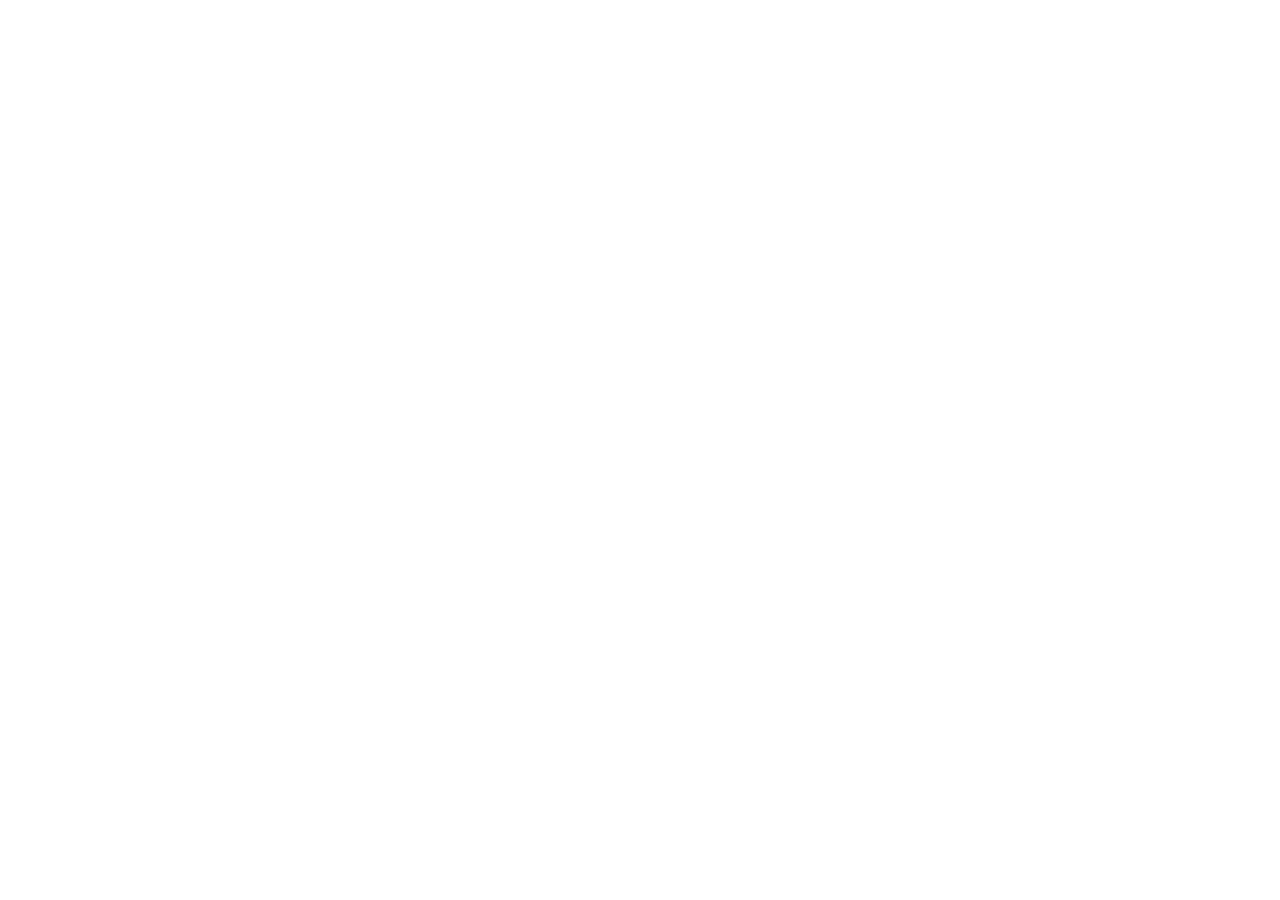
==== trees/trees.html @ 5cfed5ce "Index page updated to link to the other sites, and files for other sites are made" ====
<!DOCTYPE html>
<html lang="en">
<head>
    <meta charset="UTF-8">
    <meta name="viewport" content="width=device-width, initial-scale=1.0">
    <title>Trees</title>
</head>
<body>
    
</body>
</html>
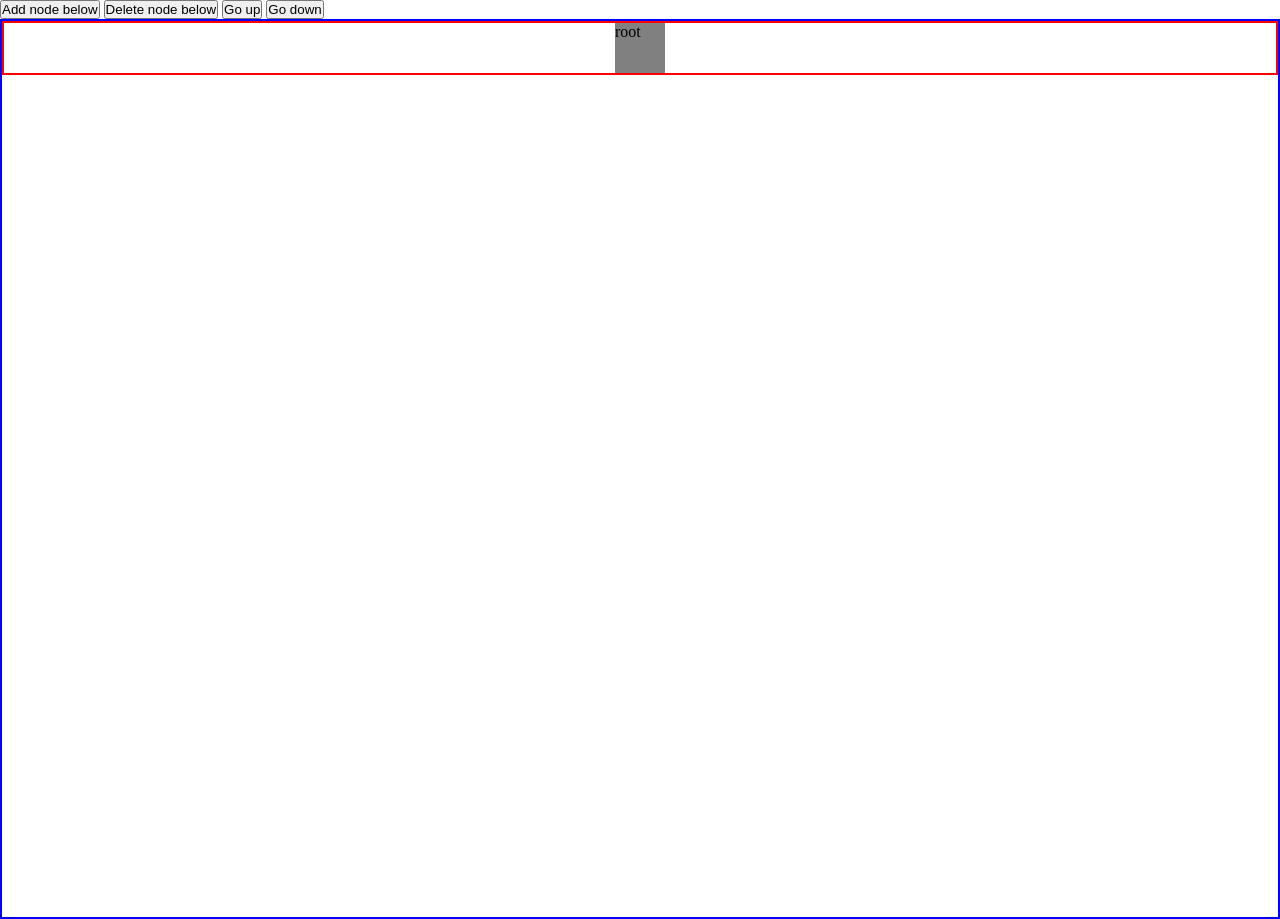
==== commit ff722578: "Added functionality for basic trees - adding and deleting node, and going up and down the tree. Chil" ====
--- a/trees/trees.html
+++ b/trees/trees.html
@@ -3,9 +3,27 @@
 <head>
     <meta charset="UTF-8">
     <meta name="viewport" content="width=device-width, initial-scale=1.0">
+    <link rel="stylesheet" href="trees.css">
     <title>Trees</title>
 </head>
 <body>
-    
+    <div id="button-container">
+        <button onclick="add_node()">Add node below</button>
+        <button onclick="delete_node()">Delete node below</button>
+        <button onclick="go_up()">Go up</button>
+        <button onclick="go_down()">Go down</button>
+    </div>
+    <div id="tree-container">
+        <div class="level" id="0">
+            <div class="node">root</div>
+        </div>
+        <!--
+        <div class="level" id="1">
+            <div class="node"></div>
+            <div class="node"></div>
+        </div>
+        -->
+    </div>
+    <script src="trees.js"></script>
 </body>
 </html>
--- a/trees/trees.css
+++ b/trees/trees.css
@@ -0,0 +1,26 @@
+*{
+    padding: 0;
+    margin: 0;
+    box-sizing: border-box;
+}
+
+#tree-container{
+    height: 100vh;
+    width: 100vw;
+    border: 2px blue solid;
+    display: flex;
+    flex-direction: column;
+    gap: 10px;
+}
+
+.node{
+    height: 50px;
+    width: 50px;
+    background-color: grey;
+}
+
+.level{
+    border: 2px pink solid;
+    display: flex;
+    justify-content: space-around;
+}
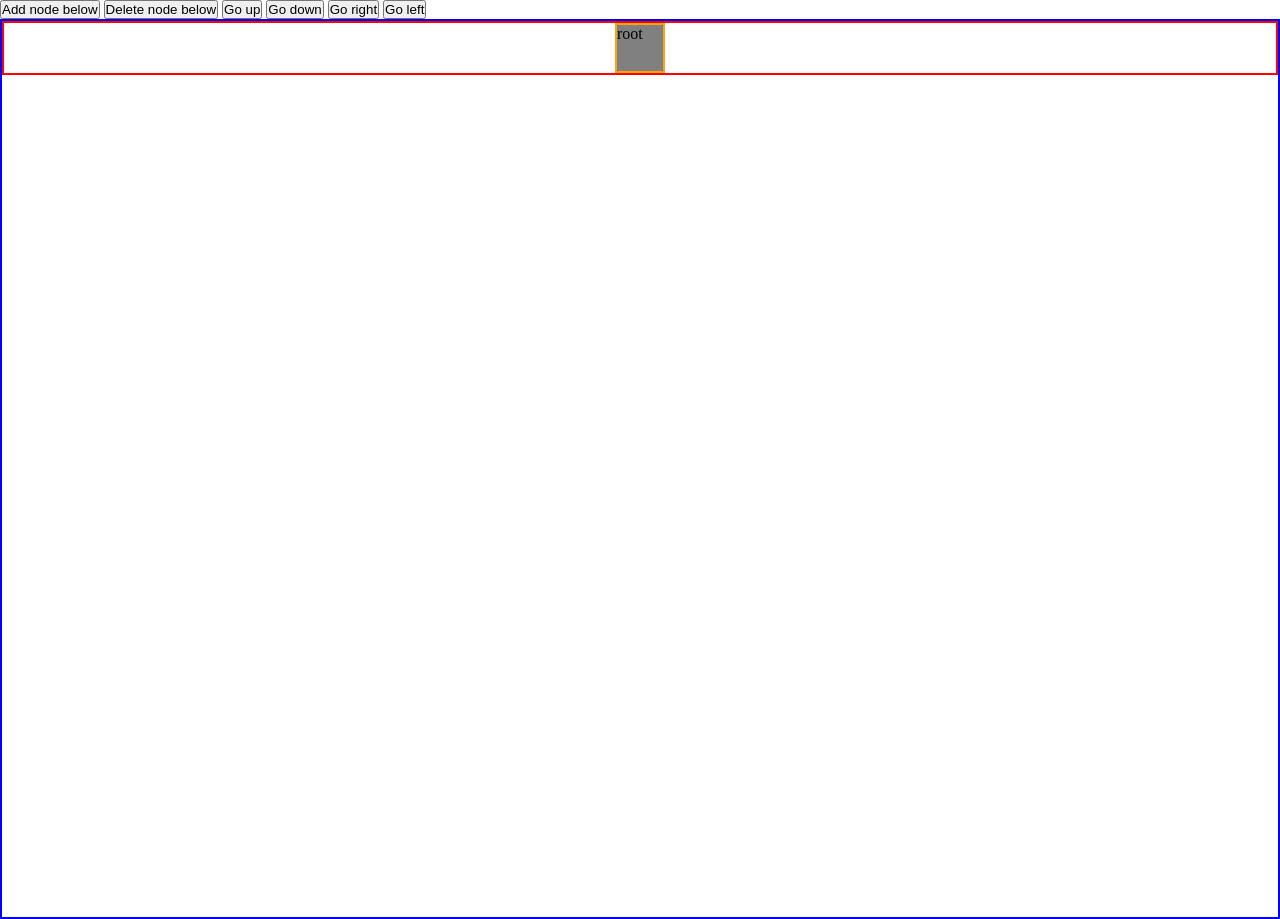
==== commit 8177c426: "Program styles current node to a different color" ====
--- a/trees/trees.html
+++ b/trees/trees.html
@@ -12,17 +12,13 @@
         <button onclick="delete_node()">Delete node below</button>
         <button onclick="go_up()">Go up</button>
         <button onclick="go_down()">Go down</button>
+        <button onclick="go_right()">Go right</button>
+        <button onclick="go_left()">Go left</button>
     </div>
     <div id="tree-container">
         <div class="level" id="0">
             <div class="node">root</div>
         </div>
-        <!--
-        <div class="level" id="1">
-            <div class="node"></div>
-            <div class="node"></div>
-        </div>
-        -->
     </div>
     <script src="trees.js"></script>
 </body>
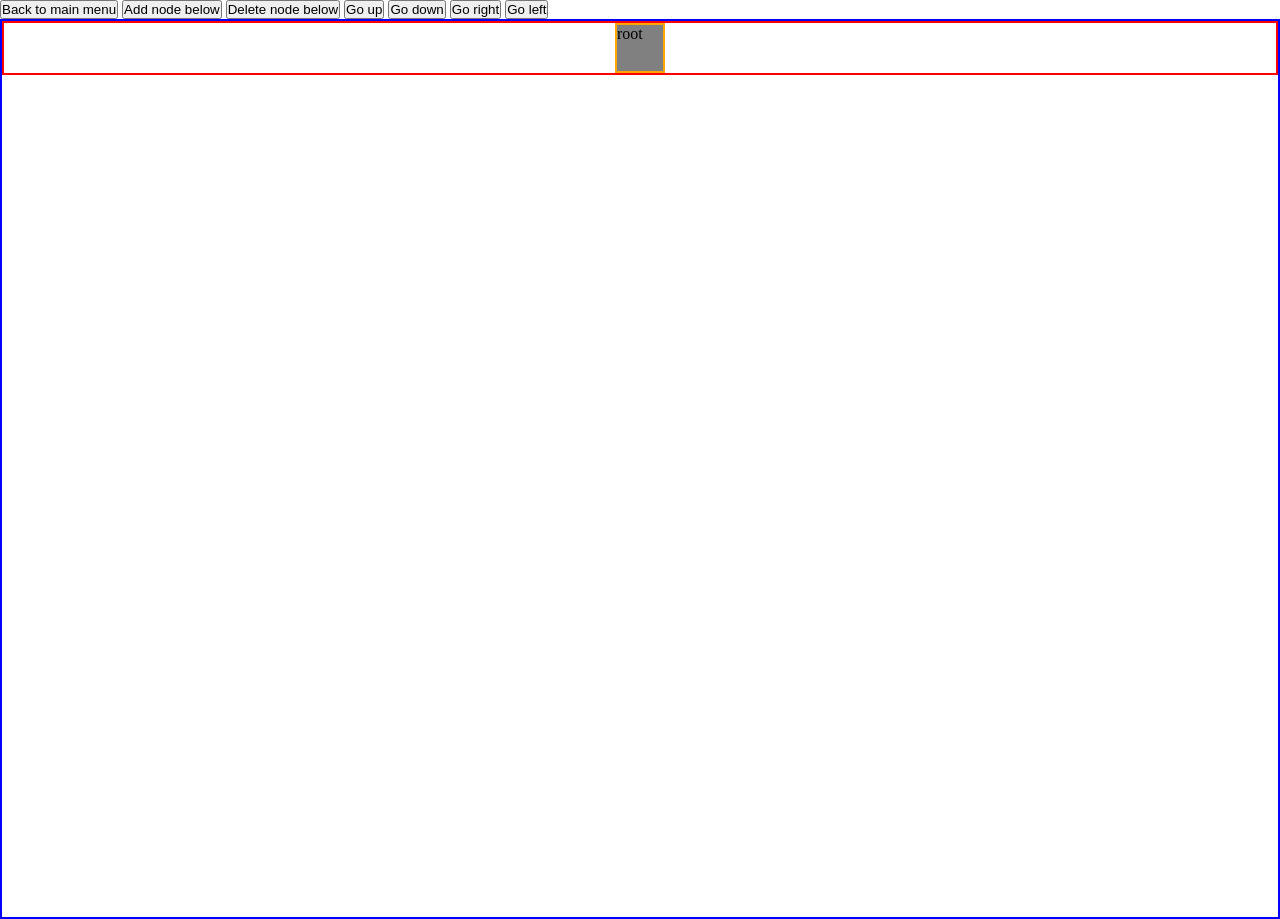
==== commit dab1c40d: "Added go left and go right functionality for nodes" ====
--- a/trees/trees.html
+++ b/trees/trees.html
@@ -8,6 +8,7 @@
 </head>
 <body>
     <div id="button-container">
+        <button onclick="location='../index/index.html'">Back to main menu</button>
         <button onclick="add_node()">Add node below</button>
         <button onclick="delete_node()">Delete node below</button>
         <button onclick="go_up()">Go up</button>
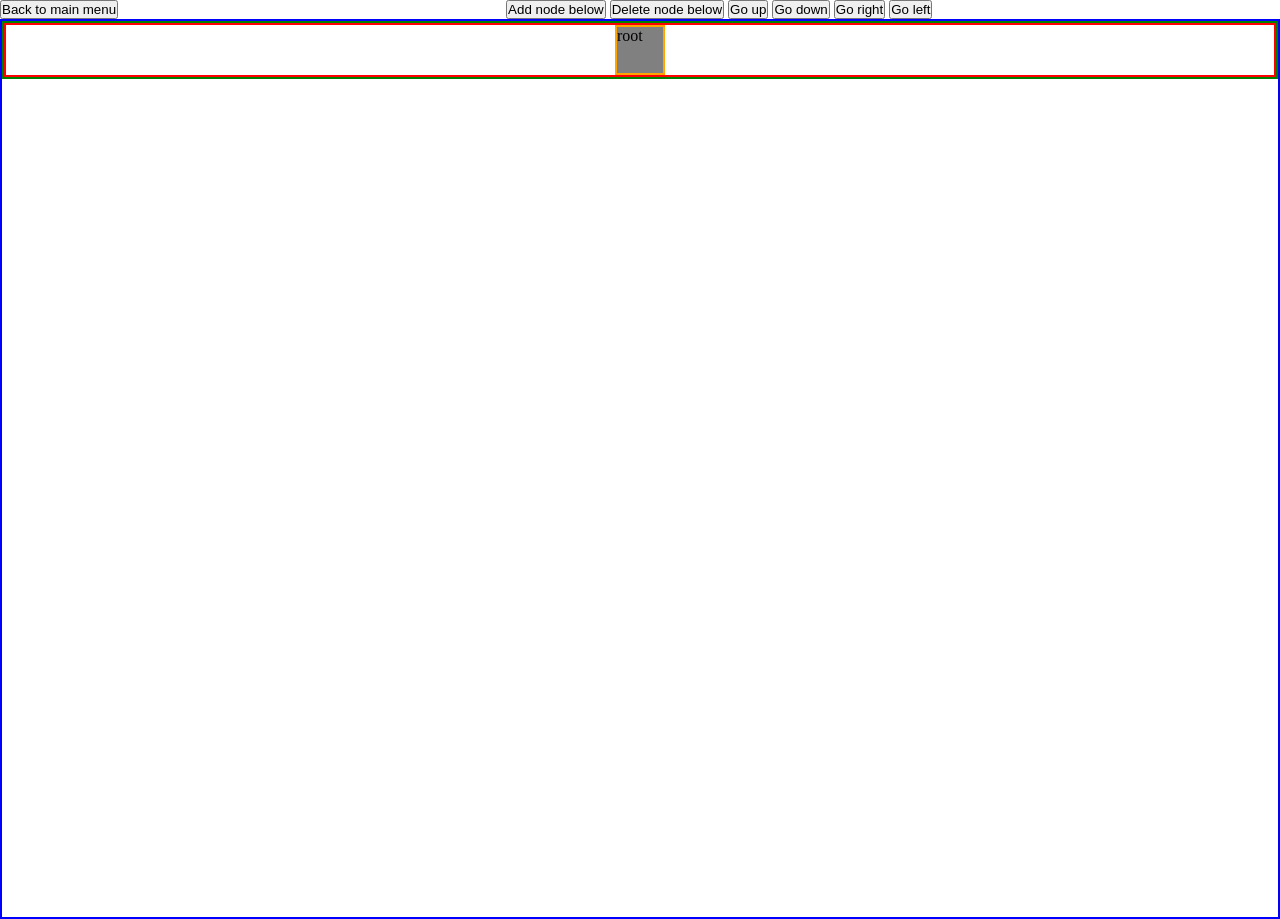
==== commit dea77efe: "Implemented container for levels, which I hope will allow to build trees in both directions" ====
--- a/trees/trees.html
+++ b/trees/trees.html
@@ -8,7 +8,7 @@
 </head>
 <body>
     <div id="button-container">
-        <button onclick="location='../index/index.html'">Back to main menu</button>
+        <button onclick="location='../index/index.html'" class="back-to-main-menu">Back to main menu</button>
         <button onclick="add_node()">Add node below</button>
         <button onclick="delete_node()">Delete node below</button>
         <button onclick="go_up()">Go up</button>
@@ -17,8 +17,10 @@
         <button onclick="go_left()">Go left</button>
     </div>
     <div id="tree-container">
-        <div class="level" id="0">
-            <div class="node">root</div>
+        <div class="level-container" id="lc1">
+            <div class="level" id="1">
+                <div class="node">root</div>
+            </div>
         </div>
     </div>
     <script src="trees.js"></script>
--- a/trees/trees.css
+++ b/trees/trees.css
@@ -1,10 +1,10 @@
-*{
+* {
     padding: 0;
     margin: 0;
     box-sizing: border-box;
 }
 
-#tree-container{
+#tree-container {
     height: 100vh;
     width: 100vw;
     border: 2px blue solid;
@@ -13,14 +13,25 @@
     gap: 10px;
 }
 
-.node{
+.node {
     height: 50px;
     width: 50px;
     background-color: grey;
 }
 
-.level{
+.level {
     border: 2px pink solid;
     display: flex;
+    flex-direction: row;
     justify-content: space-around;
+}
+
+.level-container {
+    border: 2px green solid;
+    display: grid;
+    grid-template-columns: repeat(1, 1fr);
+}
+
+.back-to-main-menu {
+    margin-right: 30vw;
 }
